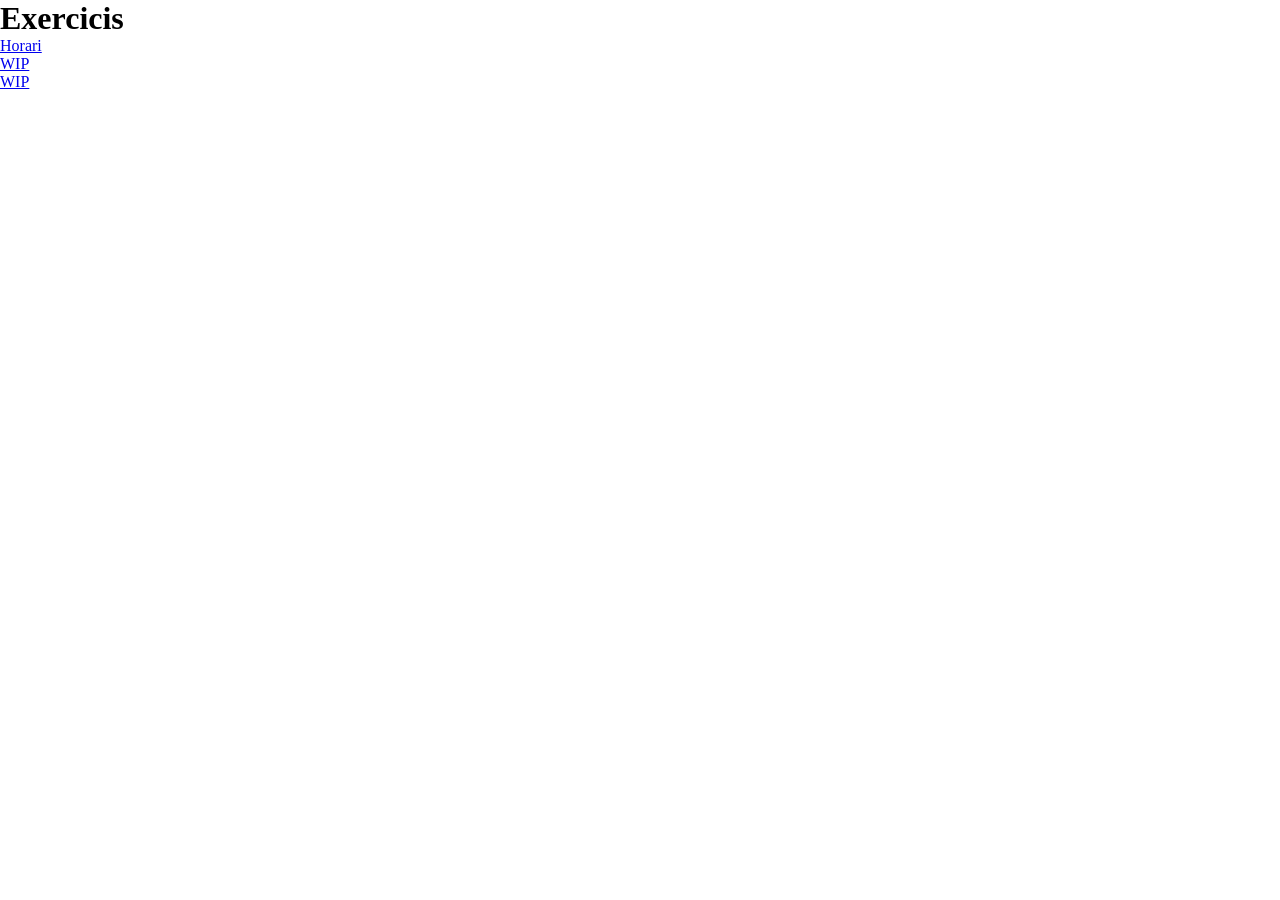
==== index.html @ cecad78a "Primera pujada + horari" ====
<!DOCTYPE html>

<html>
    <head>
        <meta charset="utf-8">
        <meta http-equiv="X-UA-Compatible" content="IE=edge">
        <title>Exercicis</title>
        <meta name="description" content="">
        <meta name="author" content="Érik López">
        <meta name="viewport" content="width=device-width, initial-scale=1">
        <link rel="stylesheet" href="./css/css.css">
    </head>
    <body>

        <header>
            <h1>Exercicis</h1>
        </header>
        <main>
            <ul>
                <li><a href="./html/horari.html">Horari</a></li>
                <li><a href="#">WIP</a></li>
                <li><a href="#">WIP</a></li>
            </ul>
        </main>
        
        
    </body>
</html>
---- css/css.css ----
* {
    margin: 0;
    padding: 0;
}

.textCeles {
    text-align: center;
}
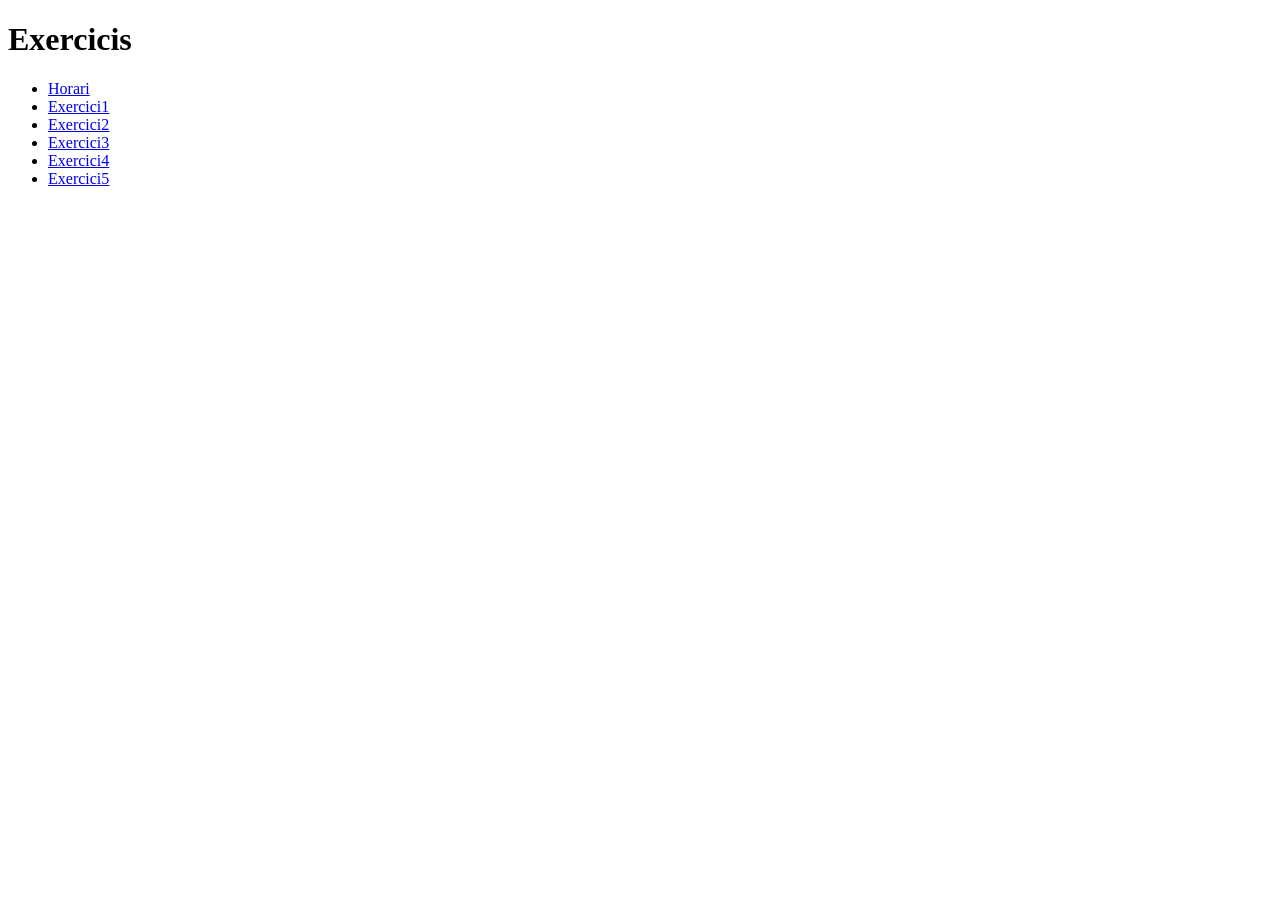
==== commit 4d7feac0: "Exercici 1-5" ====
--- a/index.html
+++ b/index.html
@@ -18,8 +18,11 @@
         <main>
             <ul>
                 <li><a href="./html/horari.html">Horari</a></li>
-                <li><a href="#">WIP</a></li>
-                <li><a href="#">WIP</a></li>
+                <li><a href="./html/Exercici1- Exercicis01 html5.html">Exercici1</a></li>
+                <li><a href="./html/Exercici2 - Exercicis01 html5.html">Exercici2</a></li>
+                <li><a href="./html/Exercici3 - Exercicis01 html5.html">Exercici3</a></li>
+                <li><a href="./html/Exercici4 - Exercicis01 html5.html">Exercici4</a></li>
+                <li><a href="./html/Exercici5 - Exercicis01 html5.html">Exercici5</a></li>
             </ul>
         </main>
         
--- a/css/css.css
+++ b/css/css.css
@@ -1,8 +1,12 @@
-* {
-    margin: 0;
-    padding: 0;
-}
+
 
 .textCeles {
     text-align: center;
-}+}
+
+
+
+.BorderT {
+    border: 1px solid black;
+}
+
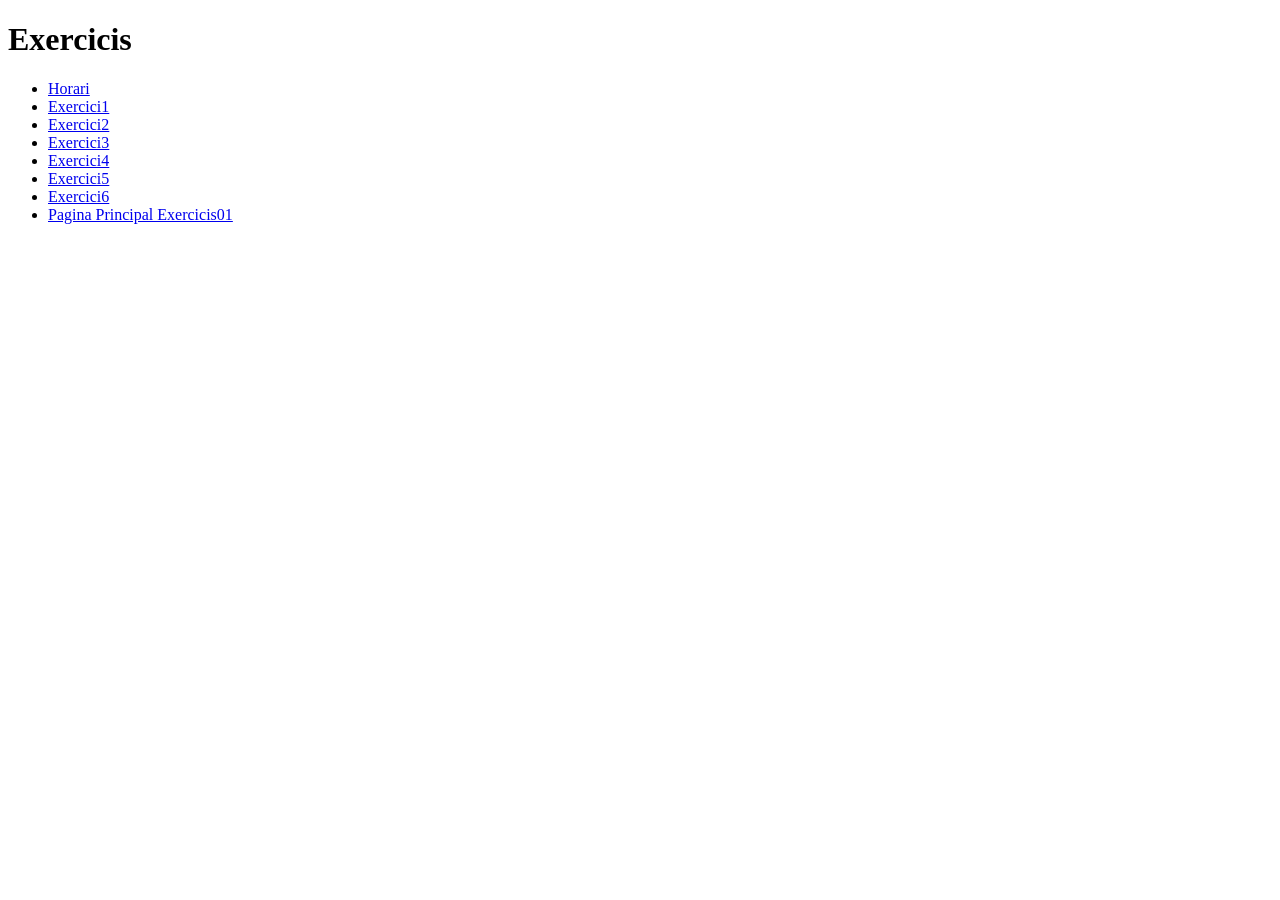
==== commit ce4a21f1: "Update index.html" ====
--- a/index.html
+++ b/index.html
@@ -23,6 +23,8 @@
                 <li><a href="./html/Exercici3 - Exercicis01 html5.html">Exercici3</a></li>
                 <li><a href="./html/Exercici4 - Exercicis01 html5.html">Exercici4</a></li>
                 <li><a href="./html/Exercici5 - Exercicis01 html5.html">Exercici5</a></li>
+                <li><a href="./html/Exercici6 - Exercicis01 html5.html">Exercici6</a></li>
+                <li><a href="./html/Exercici8PaginaPrincipal - Exercicis01 html5.html">Pagina Principal Exercicis01</a></li>
             </ul>
         </main>
         
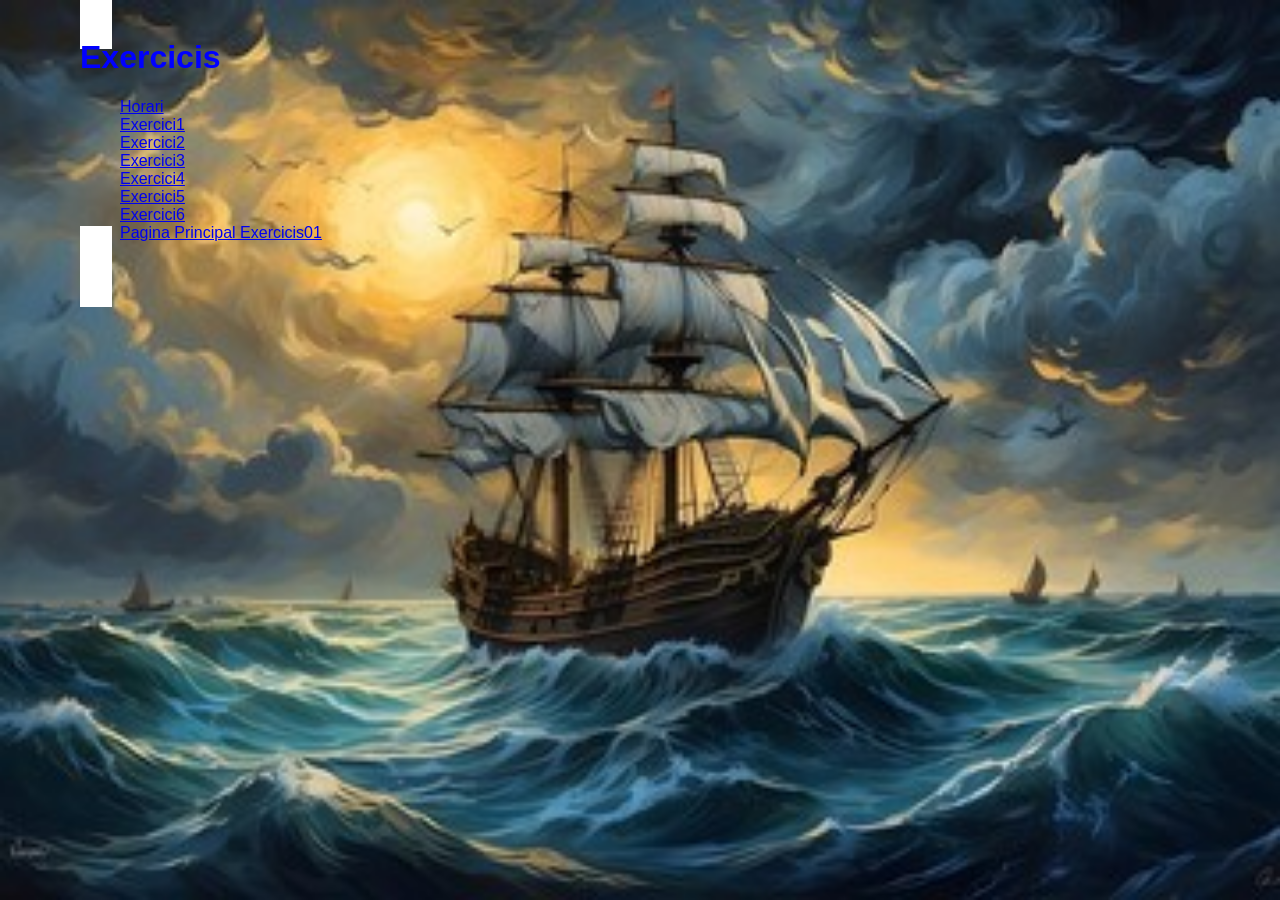
==== commit 3de9a01c: "CSS Update" ====
--- a/index.html
+++ b/index.html
@@ -10,24 +10,24 @@
         <meta name="viewport" content="width=device-width, initial-scale=1">
         <link rel="stylesheet" href="./css/css.css">
     </head>
-    <body>
-
-        <header>
-            <h1>Exercicis</h1>
-        </header>
-        <main>
-            <ul>
-                <li><a href="./html/horari.html">Horari</a></li>
-                <li><a href="./html/Exercici1- Exercicis01 html5.html">Exercici1</a></li>
-                <li><a href="./html/Exercici2 - Exercicis01 html5.html">Exercici2</a></li>
-                <li><a href="./html/Exercici3 - Exercicis01 html5.html">Exercici3</a></li>
-                <li><a href="./html/Exercici4 - Exercicis01 html5.html">Exercici4</a></li>
-                <li><a href="./html/Exercici5 - Exercicis01 html5.html">Exercici5</a></li>
-                <li><a href="./html/Exercici6 - Exercicis01 html5.html">Exercici6</a></li>
-                <li><a href="./html/Exercici8PaginaPrincipal - Exercicis01 html5.html">Pagina Principal Exercicis01</a></li>
-            </ul>
-        </main>
-        
+    <body class="index">
+        <span class="bodyBorder">
+            <header>
+                <h1 class="indexTitol">Exercicis</h1>
+            </header>
+            <main>
+                <ul class="ulIndex">
+                    <li class="liIndex"><a href="./html/horari.html">Horari</a></li>
+                    <li class="liIndex"><a href="./html/Exercici1- Exercicis01 html5.html">Exercici1</a></li>
+                    <li class="liIndex"><a href="./html/Exercici2 - Exercicis01 html5.html">Exercici2</a></li>
+                    <li class="liIndex"><a href="./html/Exercici3 - Exercicis01 html5.html">Exercici3</a></li>
+                    <li class="liIndex"><a href="./html/Exercici4 - Exercicis01 html5.html">Exercici4</a></li>
+                    <li class="liIndex"><a href="./html/Exercici5 - Exercicis01 html5.html">Exercici5</a></li>
+                    <li class="liIndex"><a href="./html/Exercici6 - Exercicis01 html5.html">Exercici6</a></li>
+                    <li class="liIndex"><a href="./html/Exercici8PaginaPrincipal - Exercicis01 html5.html">Pagina Principal Exercicis01</a></li>
+                </ul>
+            </main>
+        </span>
         
     </body>
 </html>
--- a/css/css.css
+++ b/css/css.css
@@ -1,3 +1,30 @@
+
+.index{
+    font-family: Arial, Helvetica, sans-serif;
+    margin: auto;
+    padding-left: 5em;
+    background-image: url(../img/240_F_721230123_V9OYta4f77g1KPN8DfLJ84MRx3BEioCn.jpg);
+    background-repeat: no-repeat;
+    background-attachment: fixed;
+    background-size: 100% 100%;
+}
+
+.bodyBorder{
+    border: 2em solid white;
+    background-color: white;
+}
+
+.ulIndex{
+    list-style: none;
+
+}
+
+
+
+
+.indexTitol{
+    color: blue;
+}
 
 
 .textCeles {
